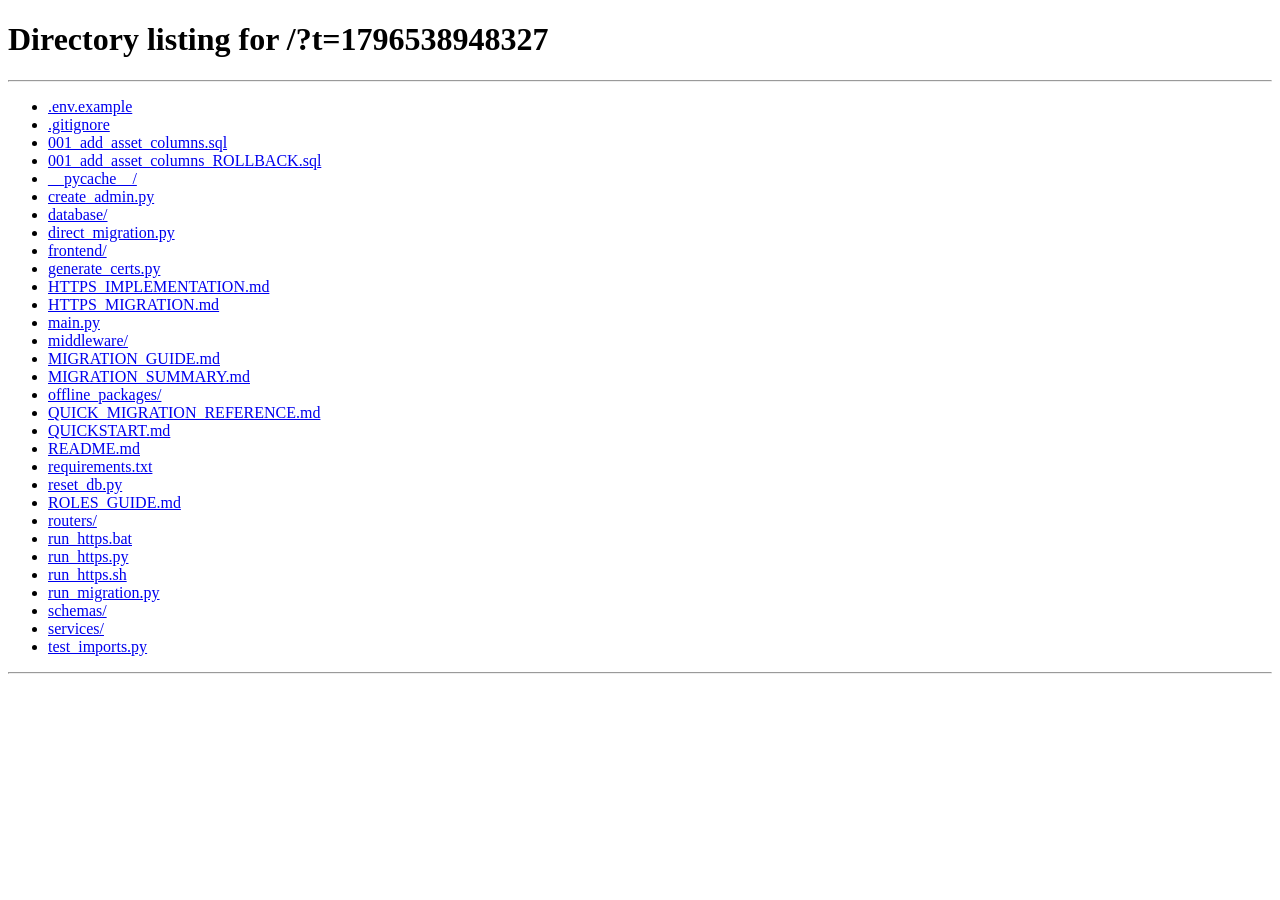
==== frontend/deleted-logs.html @ a4c761f7 "first commit" ====
<!DOCTYPE html>
<html lang="en">
<head>
    <meta charset="UTF-8">
    <meta name="viewport" content="width=device-width, initial-scale=1.0">
    <meta http-equiv="Cache-Control" content="no-store, no-cache, must-revalidate, max-age=0">
    <meta http-equiv="Pragma" content="no-cache">
    <meta http-equiv="Expires" content="0">
    <title>Deletion Logs - DRDO CABS</title>
    <link rel="stylesheet" href="/static/css/style.css">
    
    <script>
        function validateAndPreventCache() {
            const token = localStorage.getItem("token");
            const sessionId = localStorage.getItem("sessionId");
            const urlParams = new URLSearchParams(window.location.search);
            const sessionFromUrl = urlParams.get("t");
            
            if (!token || !sessionId) {
                localStorage.clear();
                sessionStorage.clear();
                window.location.href = "/?t=" + Date.now();
                return false;
            }
            
            if (sessionFromUrl !== sessionId) {
                localStorage.clear();
                sessionStorage.clear();
                window.location.href = "/?t=" + Date.now();
                return false;
            }
            
            try {
                const payload = JSON.parse(atob(token.split('.')[1]));
                const currentTime = Math.floor(Date.now() / 1000);
                if (payload.exp < currentTime) {
                    localStorage.clear();
                    sessionStorage.clear();
                    window.location.href = "/?t=" + Date.now();
                    return false;
                }
            } catch (e) {
                localStorage.clear();
                sessionStorage.clear();
                window.location.href = "/?t=" + Date.now();
                return false;
            }
            return true;
        }
        
        if (!validateAndPreventCache()) {
            document.documentElement.innerHTML = "";
        }
    </script>
</head>

<body>

<div class="navbar">
    <div class="logo">
        <div class="logo-circle"></div>
        <h2>DRDO CABS</h2>
    </div>
    <div class="nav-links">
        <span class="role-badge" id="userRole"></span>
        <a id="dashboardLink" href="/static/dashboard.html">Dashboard</a>
        <a id="addItemLink" href="/static/edit.html">Add Item</a>
        <a id="deletedLogsLink" href="/static/deleted-logs.html">Deleted Logs</a>
        <a href="#" onclick="logout()">Logout</a>
    </div>
</div>

<div class="container">

    <div class="card">

        <h1 class="title">Deletion Logs</h1>

        <input
            type="text"
            id="searchInput"
            class="search-bar"
            placeholder="Search..."
            onkeyup="filterLogs()"
        />

        <div class="table-wrapper">
            <table>
                <thead>
                    <tr>
                        <th>ID</th>
                        <th>Asset</th>
                        <th>Serial No</th>
                        <th>Location</th>
                        <th>User</th>
                        <th>Room No</th>
                        <th>Division</th>
                        <th>Asset Owner</th>
                        <th>Model</th>
                        <th>Network</th>
                        <th>Status</th>
                        <th>Deleted By</th>
                        <th>Deleted At</th>
                    </tr>
                </thead>
                <tbody id="deletionTable">
                </tbody>
            </table>
        </div>

    </div>

</div>

<script src="/static/js/deleted-logs.js"></script>

</body>
</html>
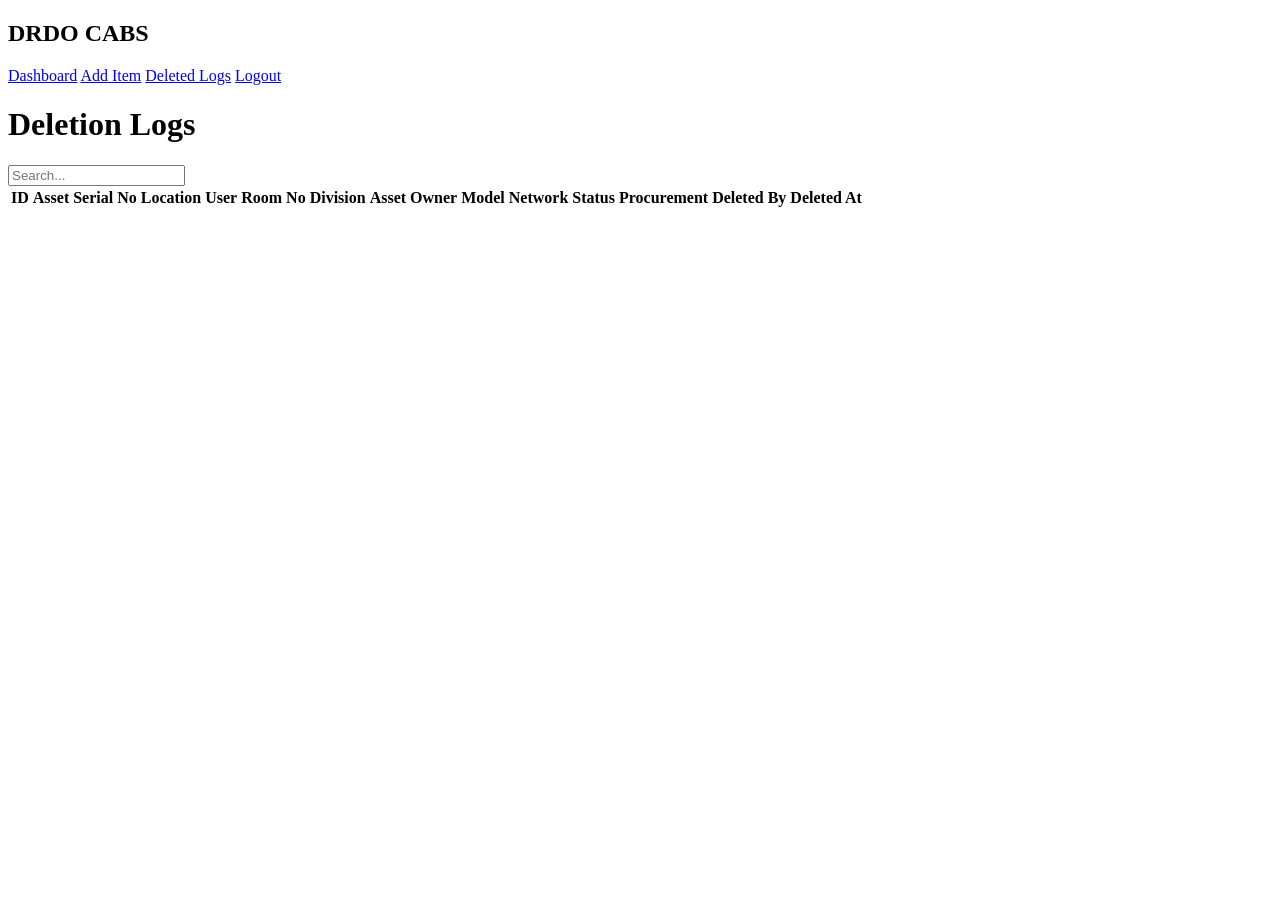
==== commit 77eb017c: "Implement compulsory serial number, optional procurement date, and codebase optimizations" ====
--- a/frontend/deleted-logs.html
+++ b/frontend/deleted-logs.html
@@ -8,50 +8,7 @@
     <meta http-equiv="Expires" content="0">
     <title>Deletion Logs - DRDO CABS</title>
     <link rel="stylesheet" href="/static/css/style.css">
-    
-    <script>
-        function validateAndPreventCache() {
-            const token = localStorage.getItem("token");
-            const sessionId = localStorage.getItem("sessionId");
-            const urlParams = new URLSearchParams(window.location.search);
-            const sessionFromUrl = urlParams.get("t");
-            
-            if (!token || !sessionId) {
-                localStorage.clear();
-                sessionStorage.clear();
-                window.location.href = "/?t=" + Date.now();
-                return false;
-            }
-            
-            if (sessionFromUrl !== sessionId) {
-                localStorage.clear();
-                sessionStorage.clear();
-                window.location.href = "/?t=" + Date.now();
-                return false;
-            }
-            
-            try {
-                const payload = JSON.parse(atob(token.split('.')[1]));
-                const currentTime = Math.floor(Date.now() / 1000);
-                if (payload.exp < currentTime) {
-                    localStorage.clear();
-                    sessionStorage.clear();
-                    window.location.href = "/?t=" + Date.now();
-                    return false;
-                }
-            } catch (e) {
-                localStorage.clear();
-                sessionStorage.clear();
-                window.location.href = "/?t=" + Date.now();
-                return false;
-            }
-            return true;
-        }
-        
-        if (!validateAndPreventCache()) {
-            document.documentElement.innerHTML = "";
-        }
-    </script>
+    <script src="/static/js/auth-check.js"></script>
 </head>
 
 <body>
@@ -99,6 +56,7 @@
                         <th>Model</th>
                         <th>Network</th>
                         <th>Status</th>
+                        <th>Procurement</th>
                         <th>Deleted By</th>
                         <th>Deleted At</th>
                     </tr>
